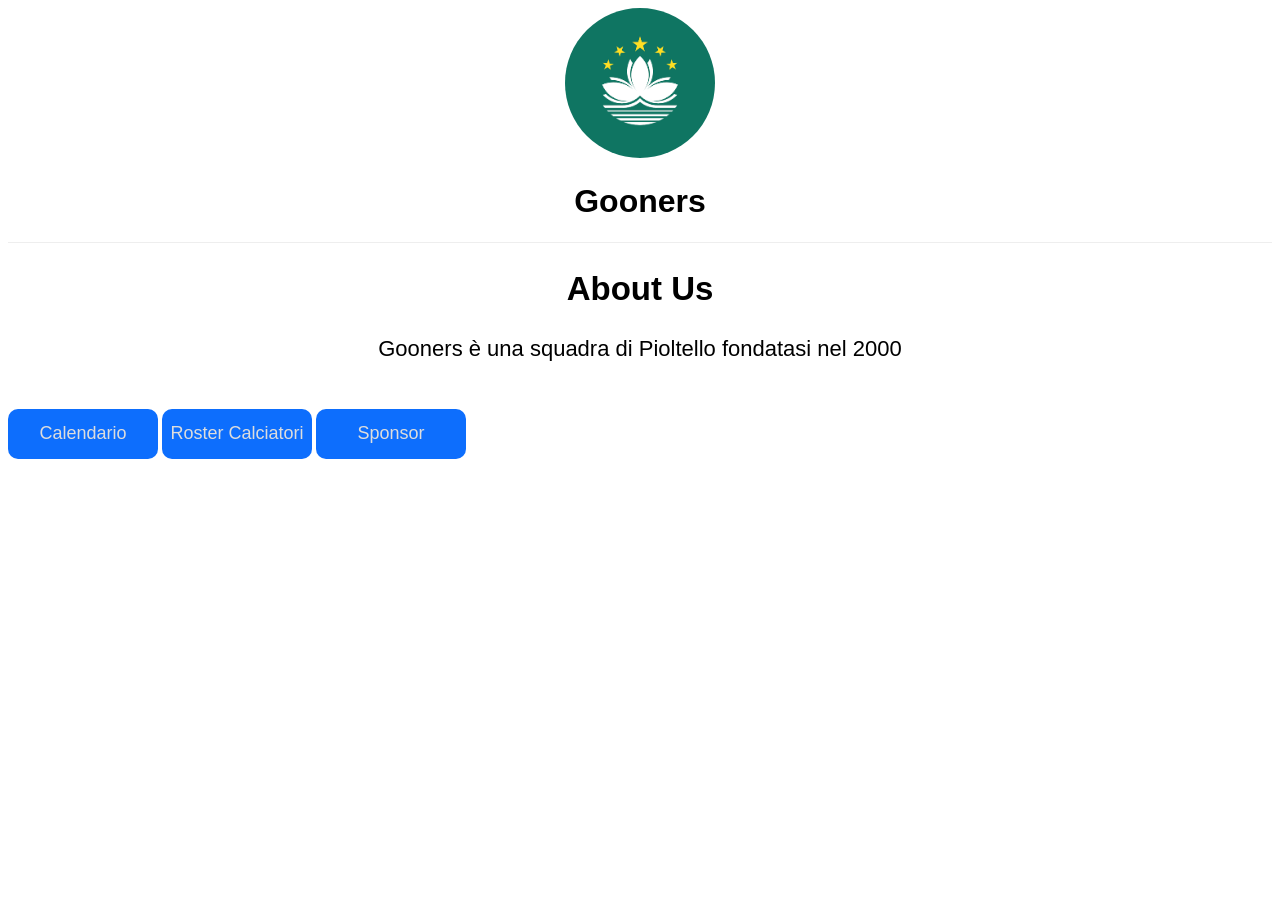
==== index.html @ 5e887bf2 "primo commit" ====
<!DOCTYPE html>
<html lang="it">
<head>
    <link href="./css/style.css" rel="stylesheet">
    <meta charset="UTF-8">
    <meta name="viewport" content="width=device-width, initial-scale=1.0">
    <title>Presentazione</title>
</head>
<body>
    <header>
        <div class="logo-con">
            <img class="logo" src="./assets/logo.png" alt="Squad Logo">
        </div>
    </header>

        <header>
        <h1>Gooners</h1>

            <hr>
        
            <main class="introduzione">
                <h2 >About Us</h2>
                <P>Gooners è una squadra di Pioltello fondatasi nel 2000</P>
            
            </main>
        </header>


    <nav>
        <button class="button" href="Calendario.html">Calendario</button>

        <button class="button" href="Roster.html">Roster Calciatori</button>

        <button class="button" href="Sponsor.html">Sponsor</button>

    </nav>



        

    
</body>
</html>
---- css/style.css ----
.logo-con{
    background-color: white;
            width: 100%;
            border-radius: 15px;
            text-align: center;
            box-sizing: border-box;
         
    
}

.logo{
    width: 150px;
            height: 150px;
            object-fit: cover;
            border-radius: 50%;
            
    
   
}
h1{
    font-family: Arial, Helvetica, sans-serif;
    text-align: center;


}
.introduzione{
    font-family: 'Segoe UI', Tahoma, Geneva, Verdana, sans-serif;
    font-size: 22px;
    text-align: center;
}
hr{
    border:0;
            border-top: 1px solid #eeeeee;
            margin: 20px 0;
}
.button{
    font-family:Arial, Helvetica, sans-serif;
            font-size: large;
            width: 150px;
            height: 50px;
            margin-top: 25px;
            border-radius: 10px;
            background-color: #0d6efd;
            border: none;
            color: #dddddd;
}
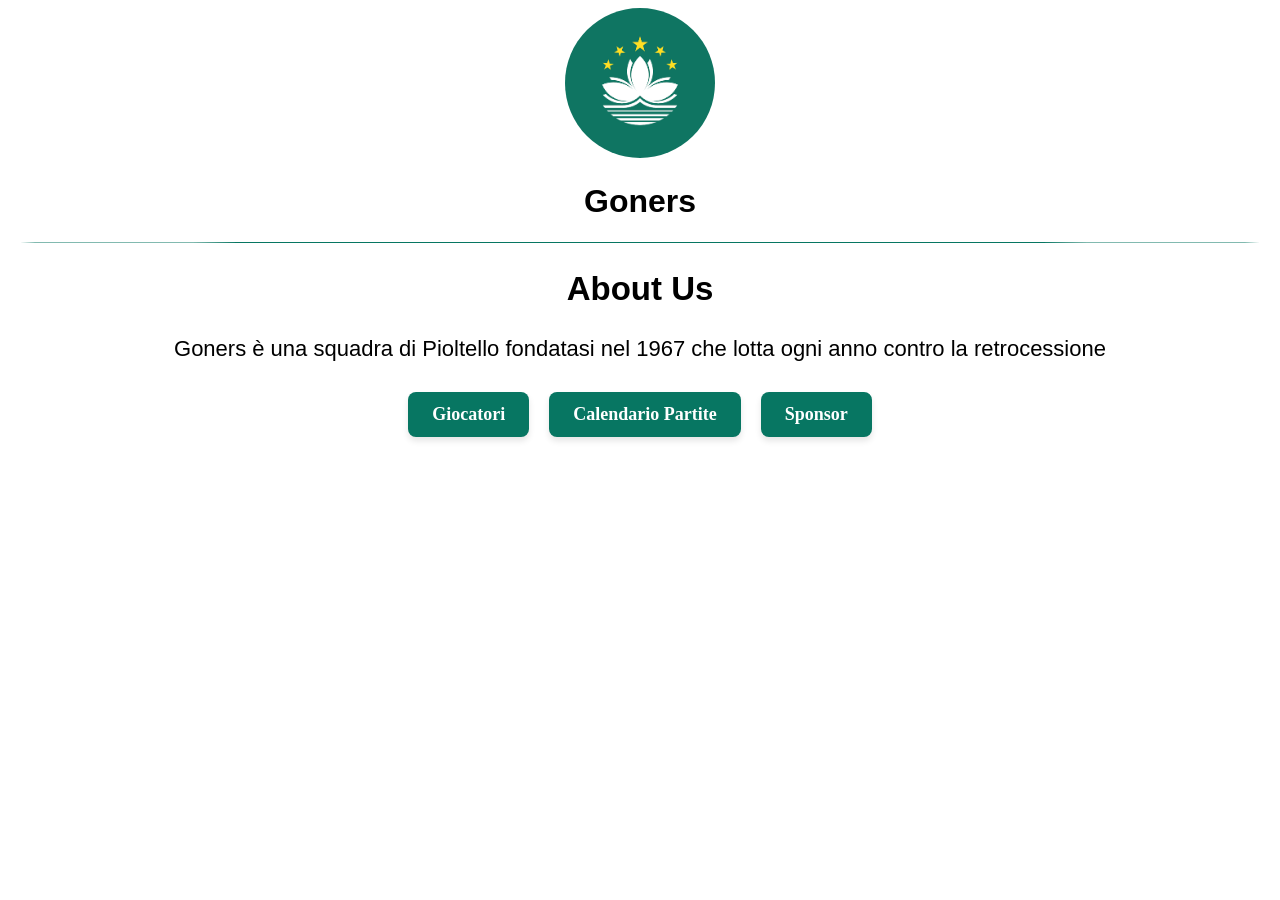
==== commit b9e6fdd3: "aggiunta e conclusione collegamento pagina sponsor" ====
--- a/index.html
+++ b/index.html
@@ -14,25 +14,24 @@
     </header>
 
         <header>
-        <h1>Gooners</h1>
+        <h1>Goners</h1>
 
             <hr>
         
             <main class="introduzione">
                 <h2 >About Us</h2>
-                <P>Gooners è una squadra di Pioltello fondatasi nel 2000</P>
+                <P>Goners è una squadra di Pioltello fondatasi nel 1967 che lotta ogni anno contro la retrocessione</P>
             
             </main>
         </header>
 
 
     <nav>
-        <button class="button" href="Calendario.html">Calendario</button>
-
-        <button class="button" href="Roster.html">Roster Calciatori</button>
-
-        <button class="button" href="Sponsor.html">Sponsor</button>
-
+        <ul class="navbar">
+            <li><a href="Roster.html" class="btn">Giocatori</a></li>
+            <li><a href="Calendario.html" class="btn">Calendario Partite</a></li>
+            <li><a href="Sponsor.html" class="btn">Sponsor</a></li>
+        </ul>
     </nav>
 
 
--- a/css/style.css
+++ b/css/style.css
@@ -30,17 +30,36 @@
 }
 hr{
     border:0;
-            border-top: 1px solid #eeeeee;
+            border-top: 1px solid #077662;
             margin: 20px 0;
+            border-radius: 50%;
 }
-.button{
-    font-family:Arial, Helvetica, sans-serif;
-            font-size: large;
-            width: 150px;
-            height: 50px;
-            margin-top: 25px;
-            border-radius: 10px;
-            background-color: #0d6efd;
-            border: none;
-            color: #dddddd;
+.navbar {
+    display: flex;
+    justify-content: center;
+    gap: 20px;
+    list-style-type: none;
+    padding: 0;
+    margin: 30px 20px;
+}
+
+
+.btn {
+    display: inline-block;
+    padding: 12px 24px;
+    background-color: #077662;
+    color: #ffffff;
+    text-decoration: none;
+    font-weight: bold;
+    font-size: 18px;
+    border-radius: 8px;
+    box-shadow: 0 4px 6px rgba(0,0,0,0.1);
+    transition: all 0.3s ease;
+}
+
+
+.btn:hover {
+    background-color: #077662;
+    transform: translateY(-2px);
+    box-shadow: 0 6px 12px rgba(0,0,0,0.15);
 }
